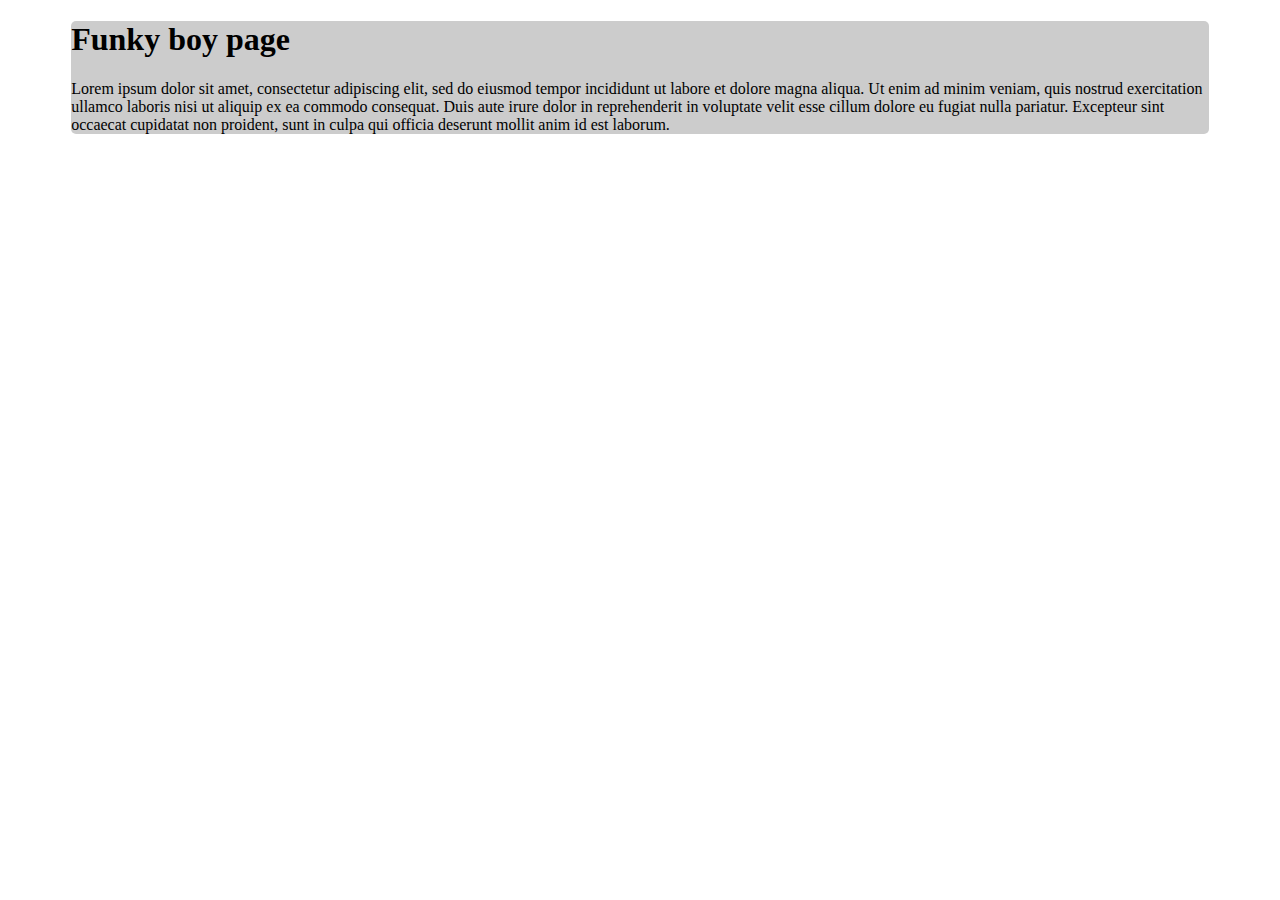
==== index.html @ 46d881c1 "Added support for reading html pages" ====
<!DOCTYPE html>
<html>
<head>
    <meta charset='utf-8'>
    <meta http-equiv='X-UA-Compatible' content='IE=edge'>
    <title>Test page</title>
    <meta name='viewport' content='width=device-width, initial-scale=1'>
</head>
<body>
<div style="width: 90%; background-color: #cccccc; border-radius: 5px; margin-left: auto; margin-right: auto;">
    <h1>Funky boy page</h1>
    <p>Lorem ipsum dolor sit amet, consectetur adipiscing elit, sed do eiusmod tempor incididunt ut labore et dolore magna aliqua. Ut enim ad minim veniam, quis nostrud exercitation ullamco laboris nisi ut aliquip ex ea commodo consequat. Duis aute irure dolor in reprehenderit in voluptate velit esse cillum dolore eu fugiat nulla pariatur. Excepteur sint occaecat cupidatat non proident, sunt in culpa qui officia deserunt mollit anim id est laborum.</p>
</div>
</body>
</html>
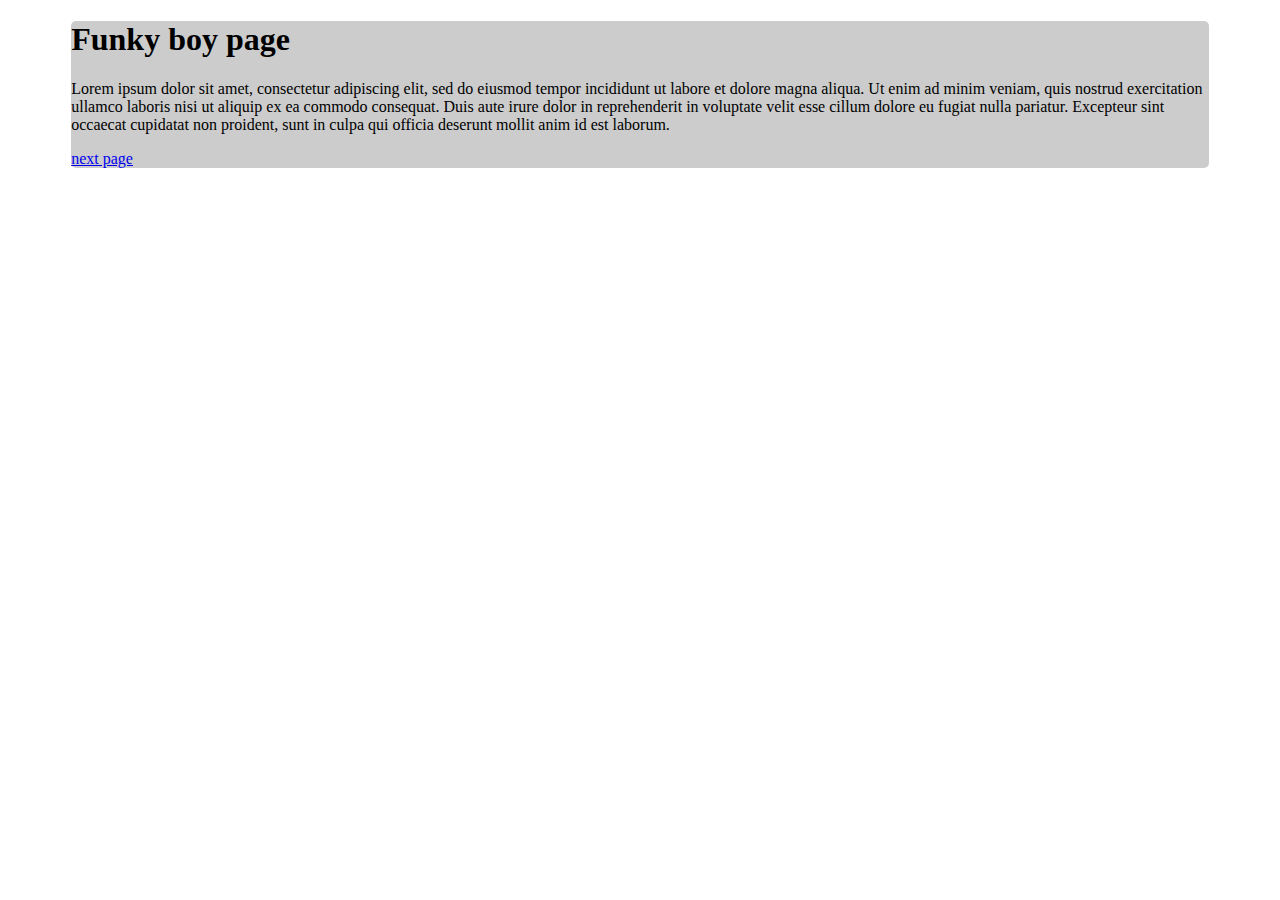
==== commit 91901716: "Added second page" ====
--- a/index.html
+++ b/index.html
@@ -10,6 +10,7 @@
 <div style="width: 90%; background-color: #cccccc; border-radius: 5px; margin-left: auto; margin-right: auto;">
     <h1>Funky boy page</h1>
     <p>Lorem ipsum dolor sit amet, consectetur adipiscing elit, sed do eiusmod tempor incididunt ut labore et dolore magna aliqua. Ut enim ad minim veniam, quis nostrud exercitation ullamco laboris nisi ut aliquip ex ea commodo consequat. Duis aute irure dolor in reprehenderit in voluptate velit esse cillum dolore eu fugiat nulla pariatur. Excepteur sint occaecat cupidatat non proident, sunt in culpa qui officia deserunt mollit anim id est laborum.</p>
+    <a href = "page2.html"> next page</a>
 </div>
 </body>
 </html>